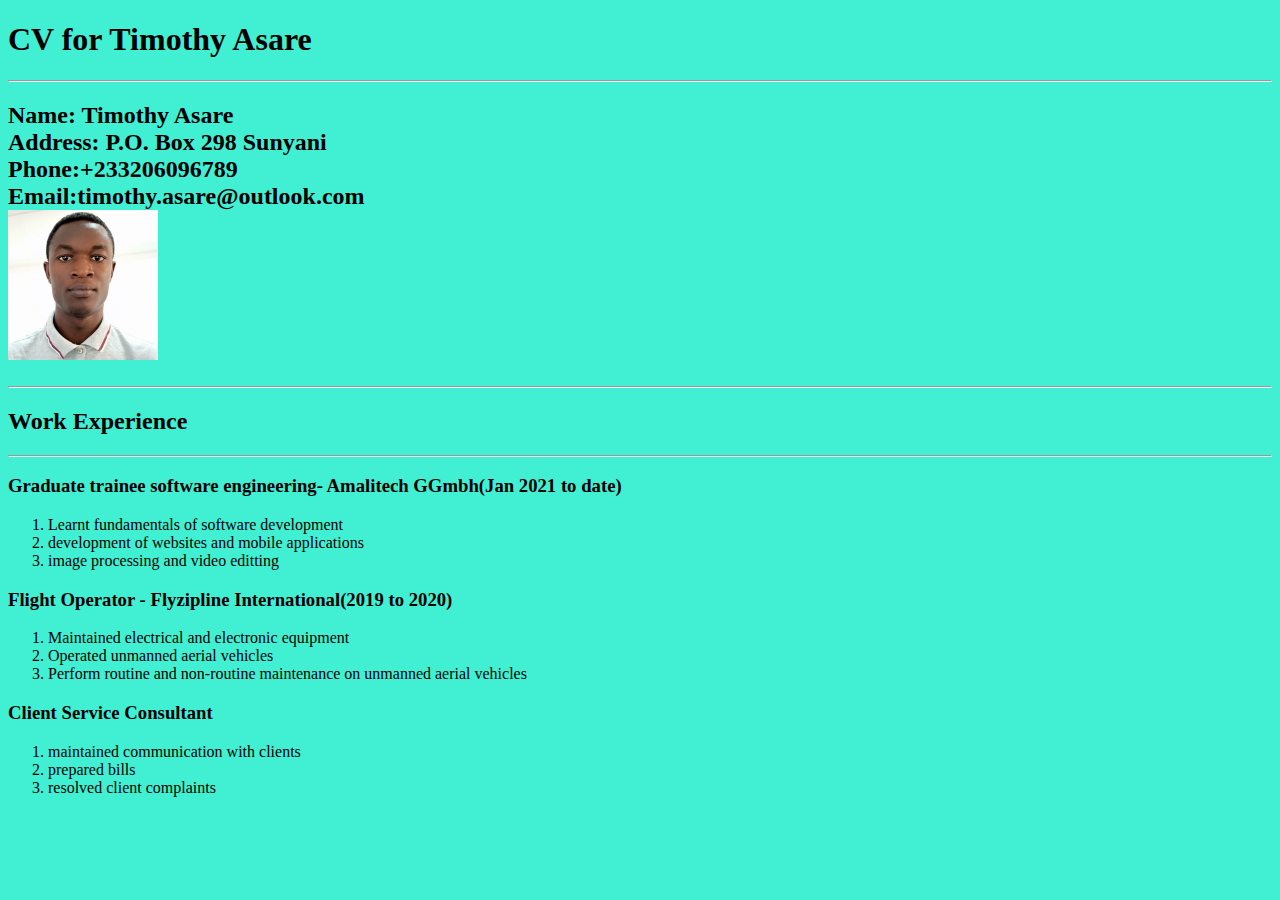
==== index.html @ 6f5103f7 "Initial commit of code" ====
<!DOCTYPE html>
<html lang="en">
<head>
    <meta charset="UTF-8">
    <meta name="viewport" content="width=device-width, initial-scale=1.0">
    <title>Timothy Asare </title>
</head>
<body style="background-color:rgb(65, 240, 211);">
    <h1>CV for Timothy Asare </h1>
    
    <hr>
    <h2>Name: Timothy Asare<br> Address: P.O. Box 298 Sunyani<br> Phone:+233206096789<br>Email:timothy.asare@outlook.com<br> <img src="600x600.jpg" alt="Passport picture" height ="150"; width ="150"; ></h2>
    
   <hr>
    <p>
        <li><h2>Work Experience</h2><hr>
            <li><h3>Graduate trainee software engineering- Amalitech GGmbh(Jan 2021 to date)</h3>
                <ol>
                    <li>Learnt fundamentals of software development</li>
                    <li>development of websites and mobile applications</li>
                    <li>image processing and video editting</li>
                </ol>
        
            </li>
            <li><h3>Flight Operator - Flyzipline International(2019 to 2020)</h3>
                <ol>
                    <li>Maintained electrical and electronic equipment</li>
                    <li>Operated unmanned aerial vehicles</li>
                    <li>Perform routine and non-routine maintenance on unmanned aerial vehicles</li>
                </ol>
        
            </li>
            <li><h3>Client Service Consultant</h3>
                <ol>
                    <li>maintained communication with clients</li>
                    <li>prepared bills</li>
                    <li>resolved client complaints</li>
                </ol>
        
            </li>
            
        </li>
     </p>
    
</body>
</html>
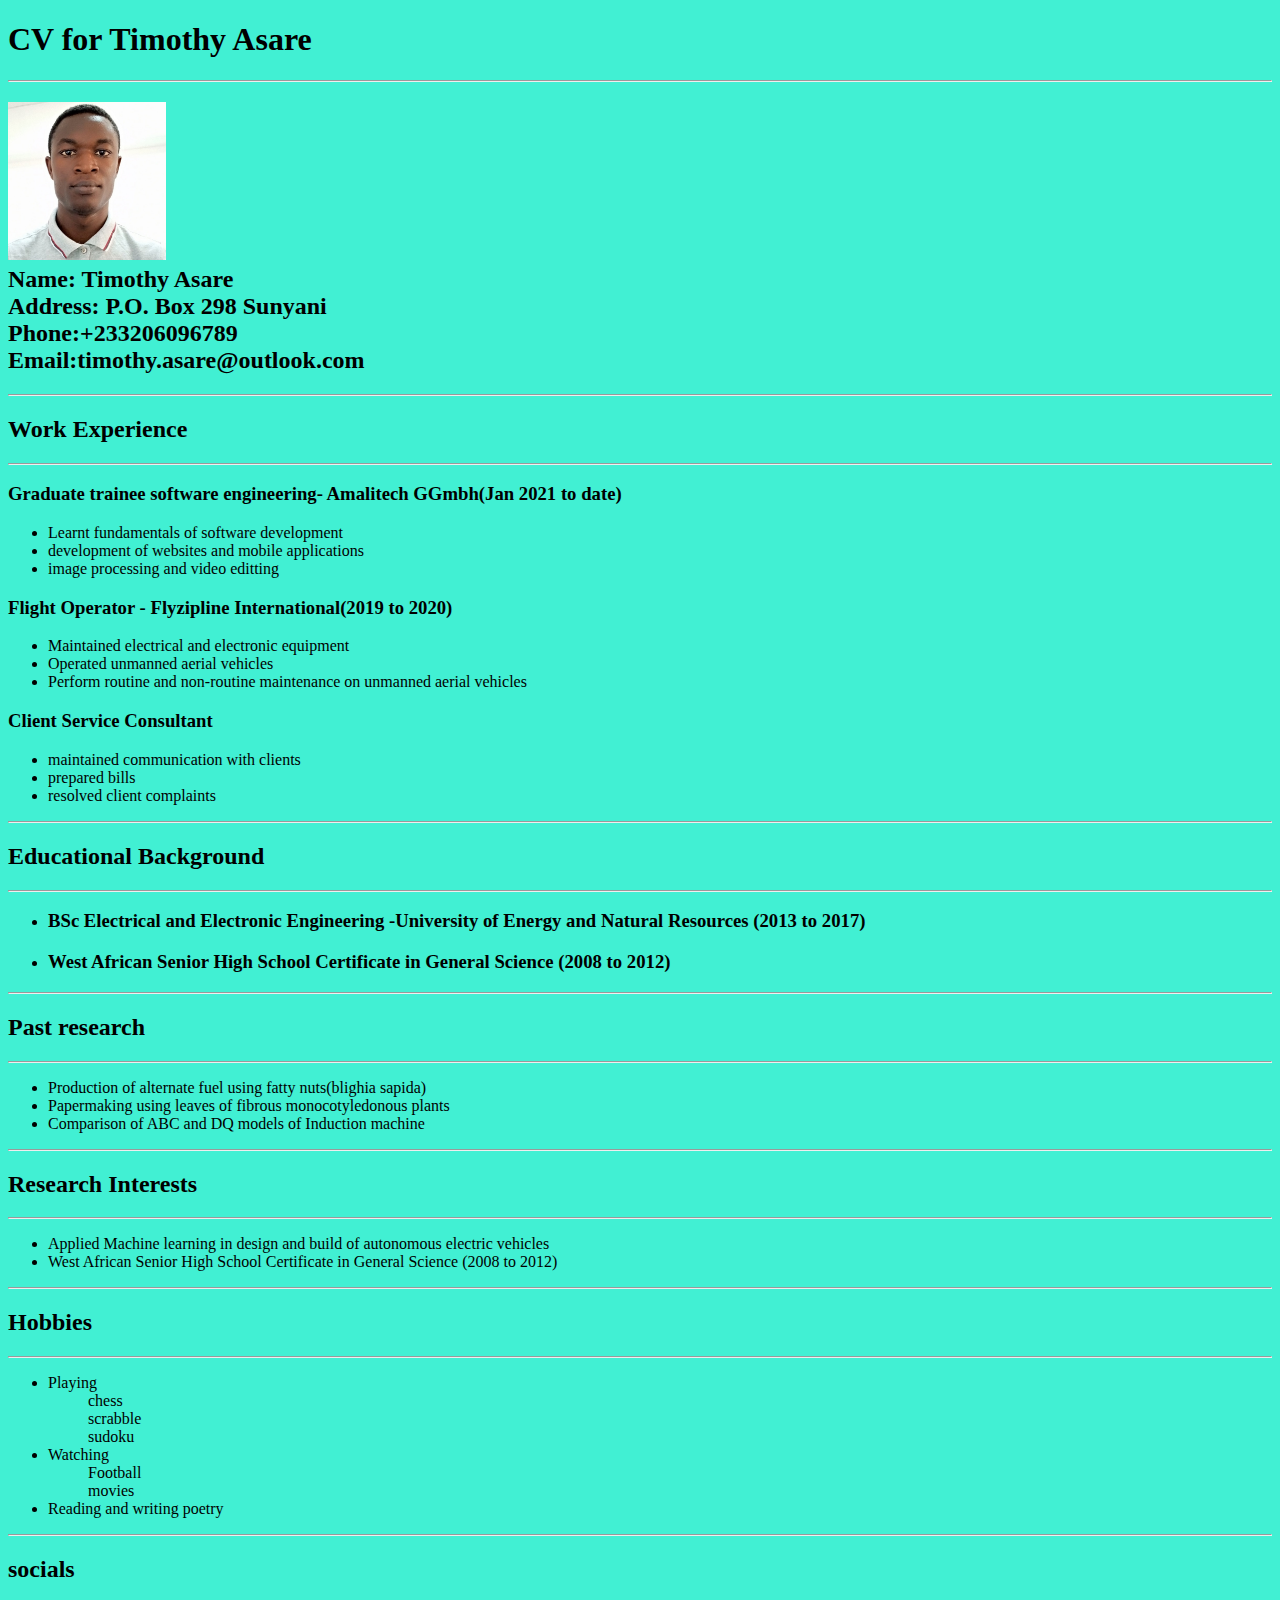
==== commit 32ec05bb: "new changes socials and work experience added" ====
--- a/index.html
+++ b/index.html
@@ -9,38 +9,79 @@
     <h1>CV for Timothy Asare </h1>
     
     <hr>
-    <h2>Name: Timothy Asare<br> Address: P.O. Box 298 Sunyani<br> Phone:+233206096789<br>Email:timothy.asare@outlook.com<br> <img src="600x600.jpg" alt="Passport picture" height ="150"; width ="150"; ></h2>
+    <h2> <img src="600x600.jpg" alt="Passport picture" style= "height :12.5%; width:12.5% " ><br>
+        Name: Timothy Asare<br> Address: P.O. Box 298 Sunyani<br> Phone:+233206096789<br>Email:timothy.asare@outlook.com<br> </h2>
     
    <hr>
-    <p>
-        <li><h2>Work Experience</h2><hr>
+            <li><h2>Work Experience</h2><hr>
             <li><h3>Graduate trainee software engineering- Amalitech GGmbh(Jan 2021 to date)</h3>
-                <ol>
+                <ul>
                     <li>Learnt fundamentals of software development</li>
                     <li>development of websites and mobile applications</li>
                     <li>image processing and video editting</li>
-                </ol>
+                </ul>
         
             </li>
             <li><h3>Flight Operator - Flyzipline International(2019 to 2020)</h3>
-                <ol>
+                <ul>
                     <li>Maintained electrical and electronic equipment</li>
                     <li>Operated unmanned aerial vehicles</li>
                     <li>Perform routine and non-routine maintenance on unmanned aerial vehicles</li>
-                </ol>
+                </ul>
         
             </li>
             <li><h3>Client Service Consultant</h3>
-                <ol>
+                <ul>
                     <li>maintained communication with clients</li>
                     <li>prepared bills</li>
                     <li>resolved client complaints</li>
-                </ol>
+                </ul>
         
             </li>
             
         </li>
-     </p>
+        <hr>
+        <li><h2>Educational Background</h2><hr>
+            <ul>
+               <li> <h3>BSc Electrical and Electronic Engineering -University of Energy and Natural Resources (2013 to 2017)</h3></li>
+               <li> <h3>West African Senior High School Certificate in General Science (2008 to 2012)</h3></li>
+            </ul>
+            <hr>
+        </li>
+        <li><h2>Past research</h2><hr>
+            <ul>
+               <li> Production of alternate fuel using fatty nuts(blighia sapida)</li>
+               <li> Papermaking using leaves of fibrous monocotyledonous plants</li>
+               <li>Comparison of ABC and DQ models of Induction machine</li>
+            </ul>
+            <hr>
+        </li>
+        <li><h2>Research Interests</h2><hr>
+            <ul>
+               <li> Applied Machine learning in design and build of autonomous electric vehicles</li>
+               <li> West African Senior High School Certificate in General Science (2008 to 2012)</li>
+            </ul>
+            <hr>
+        </li>
+        <li><h2>Hobbies</h2><hr>
+            <ul>
+               <li> Playing
+                   <ul>chess<br> scrabble<br> sudoku<br> </ul>
+               </li>
+               <li>Watching
+                   <ul>Football<br>movies</ul>
+               </li>
+               <li>Reading and writing poetry</li>
+              
+            </ul>
+            <hr>
+        </li>
+        <li><h2>socials</h2>
+        <a href="https://www.linkedin.com/in/timothy-asare-772482110/" >Linkedin</a>
+        <a href="https://twitter.com/NiiAsare">twitter</a>
+        </li>
+
+
     
 </body>
 </html>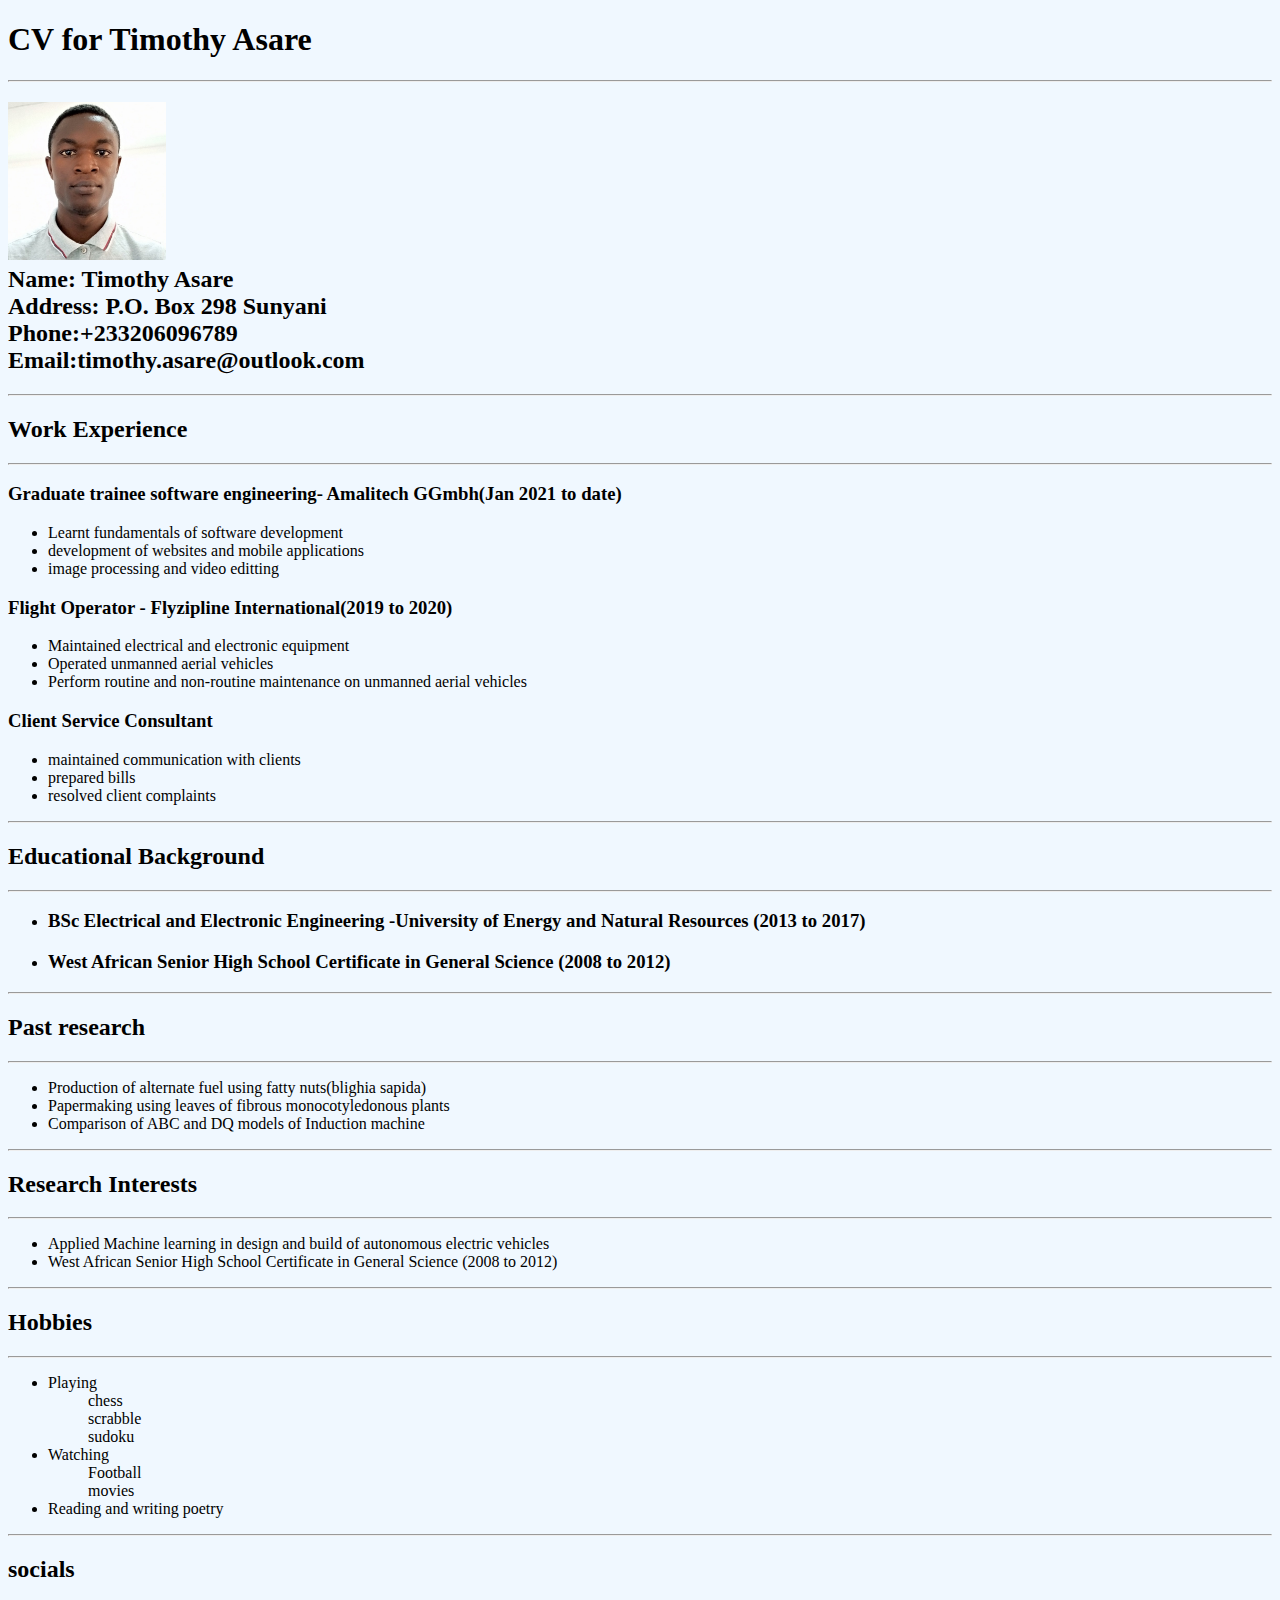
==== commit 041f823d: "new changes socials and work experience added" ====
--- a/index.html
+++ b/index.html
@@ -5,7 +5,7 @@
     <meta name="viewport" content="width=device-width, initial-scale=1.0">
     <title>Timothy Asare </title>
 </head>
-<body style="background-color:rgb(65, 240, 211);">
+<body style="background-color:aliceblue;">
     <h1>CV for Timothy Asare </h1>
     
     <hr>
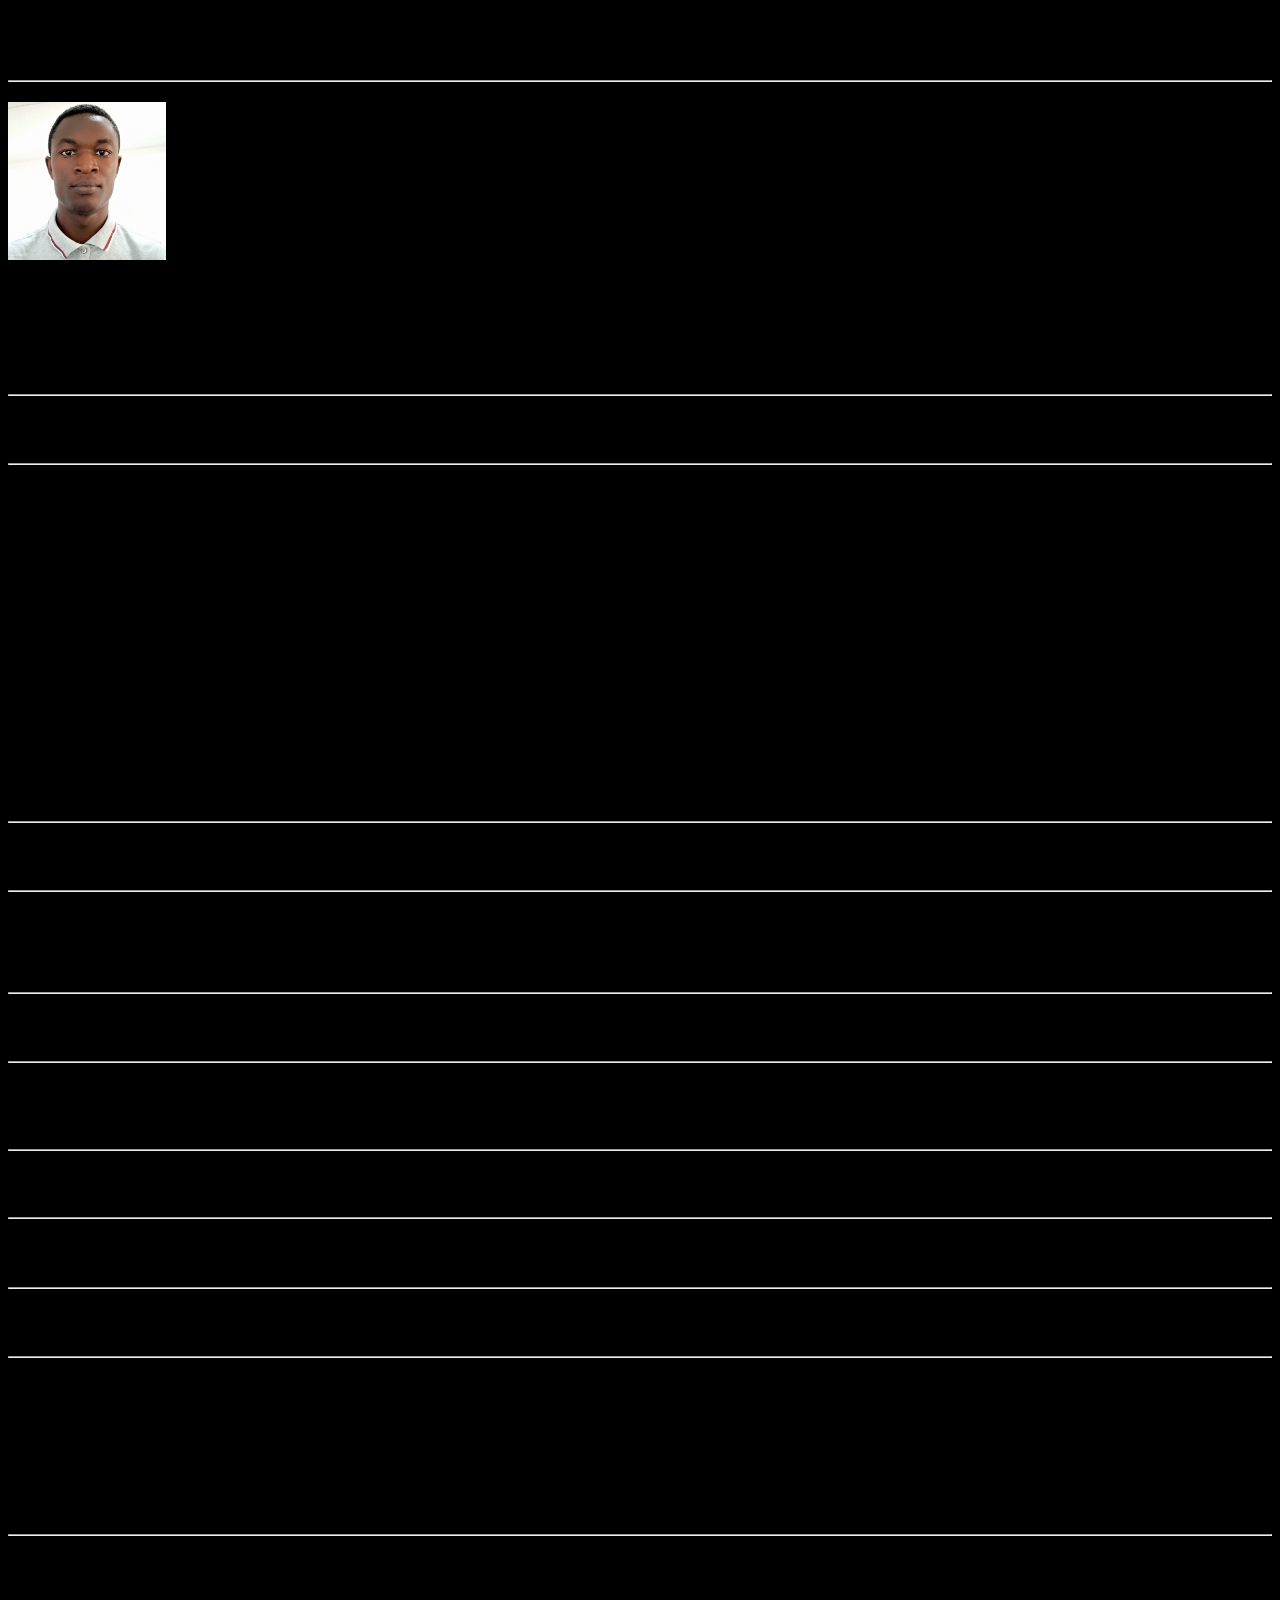
==== commit 555701c5: "Black background" ====
--- a/index.html
+++ b/index.html
@@ -5,7 +5,7 @@
     <meta name="viewport" content="width=device-width, initial-scale=1.0">
     <title>Timothy Asare </title>
 </head>
-<body style="background-color:aliceblue;">
+<body style="background-color:black;">
     <h1>CV for Timothy Asare </h1>
     
     <hr>
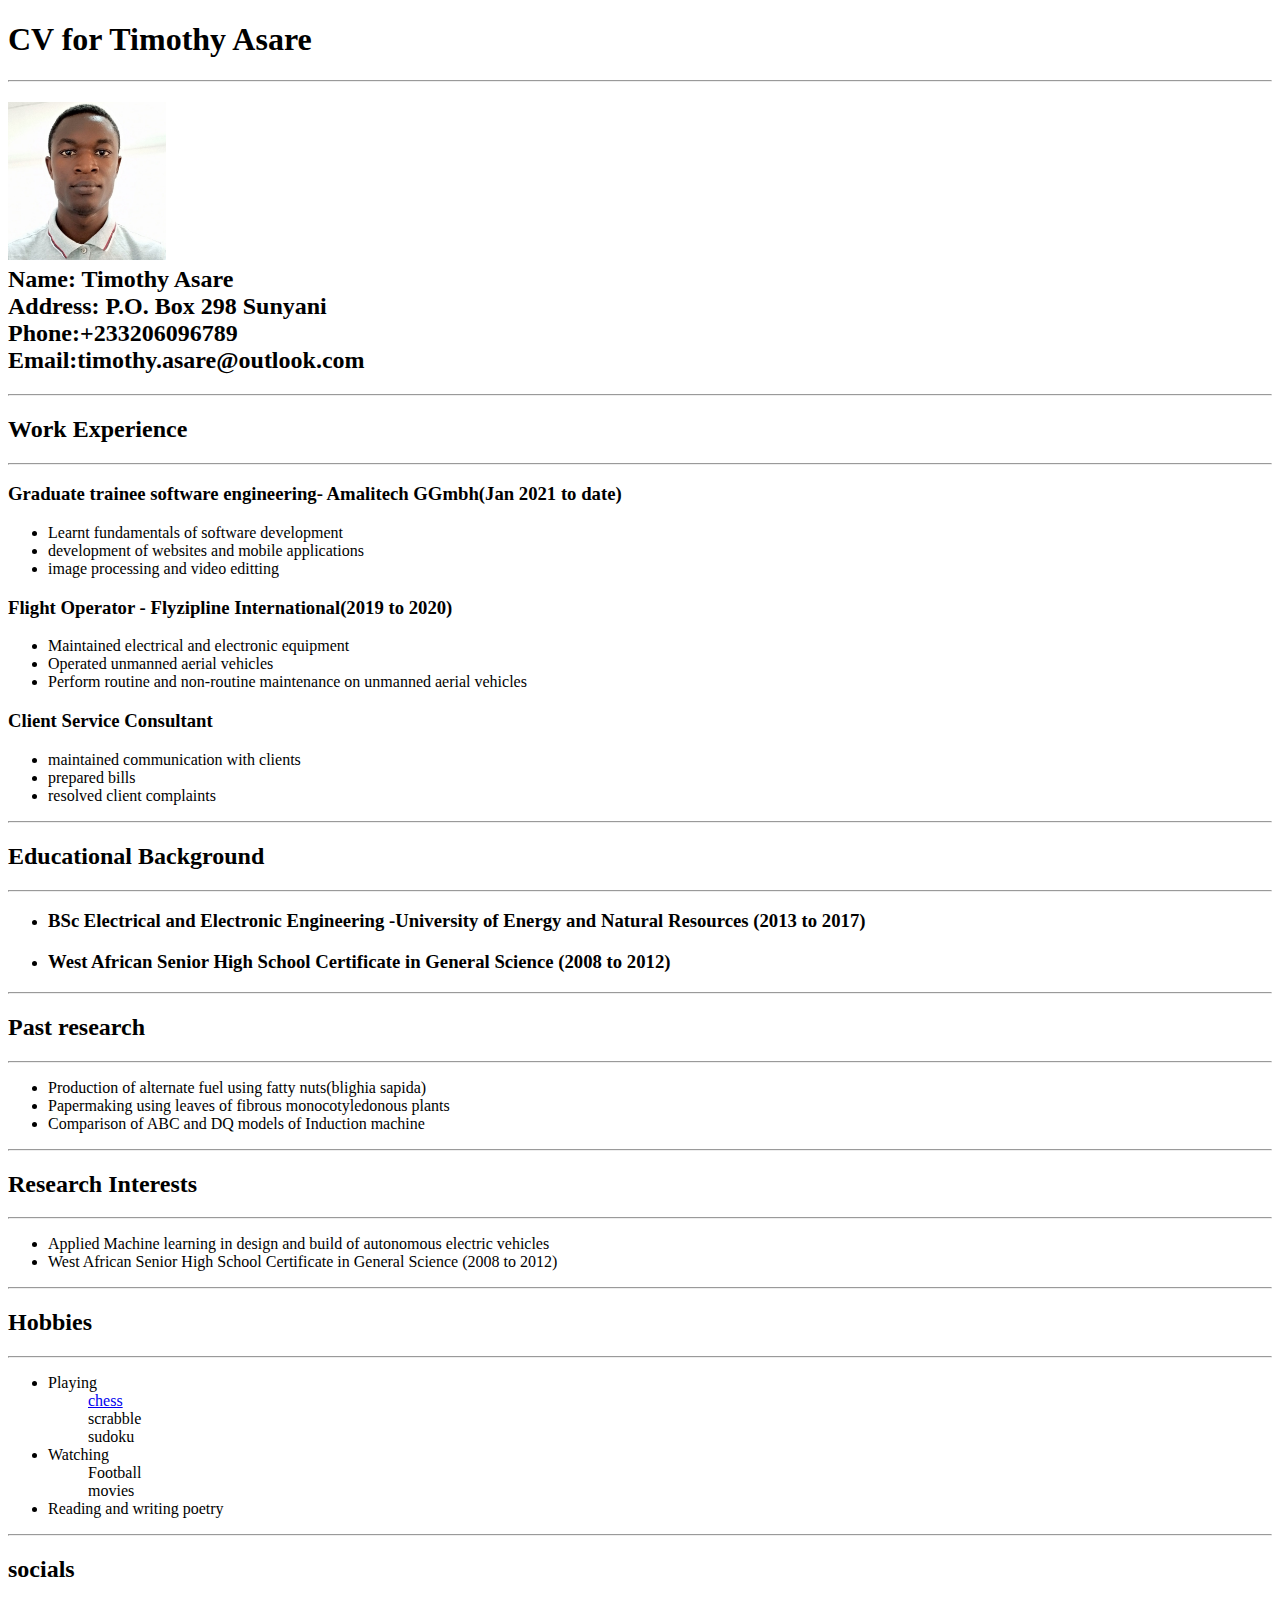
==== commit d7d6d80a: "I added link to youtube video of me playng chess" ====
--- a/index.html
+++ b/index.html
@@ -4,8 +4,7 @@
     <meta charset="UTF-8">
     <meta name="viewport" content="width=device-width, initial-scale=1.0">
     <title>Timothy Asare </title>
-</head>
-<body style="background-color:black;">
+<body>
     <h1>CV for Timothy Asare </h1>
     
     <hr>
@@ -66,7 +65,7 @@
         <li><h2>Hobbies</h2><hr>
             <ul>
                <li> Playing
-                   <ul>chess<br> scrabble<br> sudoku<br> </ul>
+                   <ul><a href ="https://www.youtube.com/watch?v=9v0C-U7nqHc">chess</a><br> scrabble<br> sudoku<br> </ul>
                </li>
                <li>Watching
                    <ul>Football<br>movies</ul>
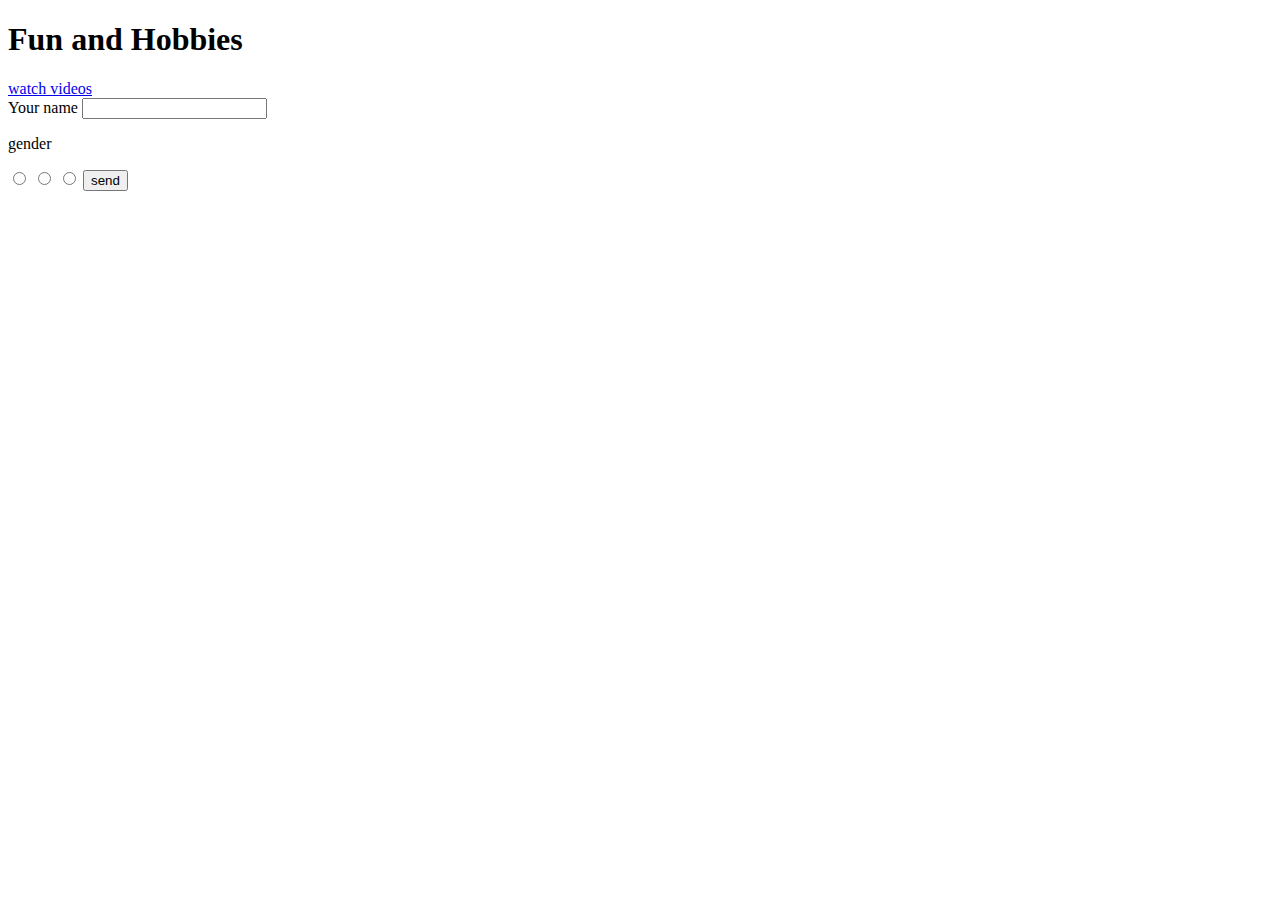
==== commit 1541c800: "further updates to index page as well as including a video" ====
--- a/index.html
+++ b/index.html
@@ -3,84 +3,24 @@
 <head>
     <meta charset="UTF-8">
     <meta name="viewport" content="width=device-width, initial-scale=1.0">
-    <title>Timothy Asare </title>
+    <title>Free times </title>
+</head>
 <body>
-    <h1>CV for Timothy Asare </h1>
+    <h1>Fun and Hobbies</h1>
+    <a href="videos.html">watch videos</a>
+    <form class="" action="index.html" method="POST">
+        <label>Your name</label>
+        <input type="text" name="" value="">
+       <p> <label>gender</label></p>
+        <input type="radio" name="" value="female">
+        <input type="radio" name="" value="male">
+        <input type="radio" name="" value="">
+        <input type="submit" name="" value="send" >
+    </form>
     
-    <hr>
-    <h2> <img src="600x600.jpg" alt="Passport picture" style= "height :12.5%; width:12.5% " ><br>
-        Name: Timothy Asare<br> Address: P.O. Box 298 Sunyani<br> Phone:+233206096789<br>Email:timothy.asare@outlook.com<br> </h2>
-    
-   <hr>
-            <li><h2>Work Experience</h2><hr>
-            <li><h3>Graduate trainee software engineering- Amalitech GGmbh(Jan 2021 to date)</h3>
-                <ul>
-                    <li>Learnt fundamentals of software development</li>
-                    <li>development of websites and mobile applications</li>
-                    <li>image processing and video editting</li>
-                </ul>
+
         
-            </li>
-            <li><h3>Flight Operator - Flyzipline International(2019 to 2020)</h3>
-                <ul>
-                    <li>Maintained electrical and electronic equipment</li>
-                    <li>Operated unmanned aerial vehicles</li>
-                    <li>Perform routine and non-routine maintenance on unmanned aerial vehicles</li>
-                </ul>
-        
-            </li>
-            <li><h3>Client Service Consultant</h3>
-                <ul>
-                    <li>maintained communication with clients</li>
-                    <li>prepared bills</li>
-                    <li>resolved client complaints</li>
-                </ul>
-        
-            </li>
-            
-        </li>
-        <hr>
-        <li><h2>Educational Background</h2><hr>
-            <ul>
-               <li> <h3>BSc Electrical and Electronic Engineering -University of Energy and Natural Resources (2013 to 2017)</h3></li>
-               <li> <h3>West African Senior High School Certificate in General Science (2008 to 2012)</h3></li>
-            </ul>
-            <hr>
-        </li>
-        <li><h2>Past research</h2><hr>
-            <ul>
-               <li> Production of alternate fuel using fatty nuts(blighia sapida)</li>
-               <li> Papermaking using leaves of fibrous monocotyledonous plants</li>
-               <li>Comparison of ABC and DQ models of Induction machine</li>
-            </ul>
-            <hr>
-        </li>
-        <li><h2>Research Interests</h2><hr>
-            <ul>
-               <li> Applied Machine learning in design and build of autonomous electric vehicles</li>
-               <li> West African Senior High School Certificate in General Science (2008 to 2012)</li>
-            </ul>
-            <hr>
-        </li>
-        <li><h2>Hobbies</h2><hr>
-            <ul>
-               <li> Playing
-                   <ul><a href ="https://www.youtube.com/watch?v=9v0C-U7nqHc">chess</a><br> scrabble<br> sudoku<br> </ul>
-               </li>
-               <li>Watching
-                   <ul>Football<br>movies</ul>
-               </li>
-               <li>Reading and writing poetry</li>
-              
-            </ul>
-            <hr>
-        </li>
-        <li><h2>socials</h2>
-        <a href="https://www.linkedin.com/in/timothy-asare-772482110/" >Linkedin</a>
-        <a href="https://twitter.com/NiiAsare">twitter</a>
-        </li>
-
-
+  
     
 </body>
 </html>